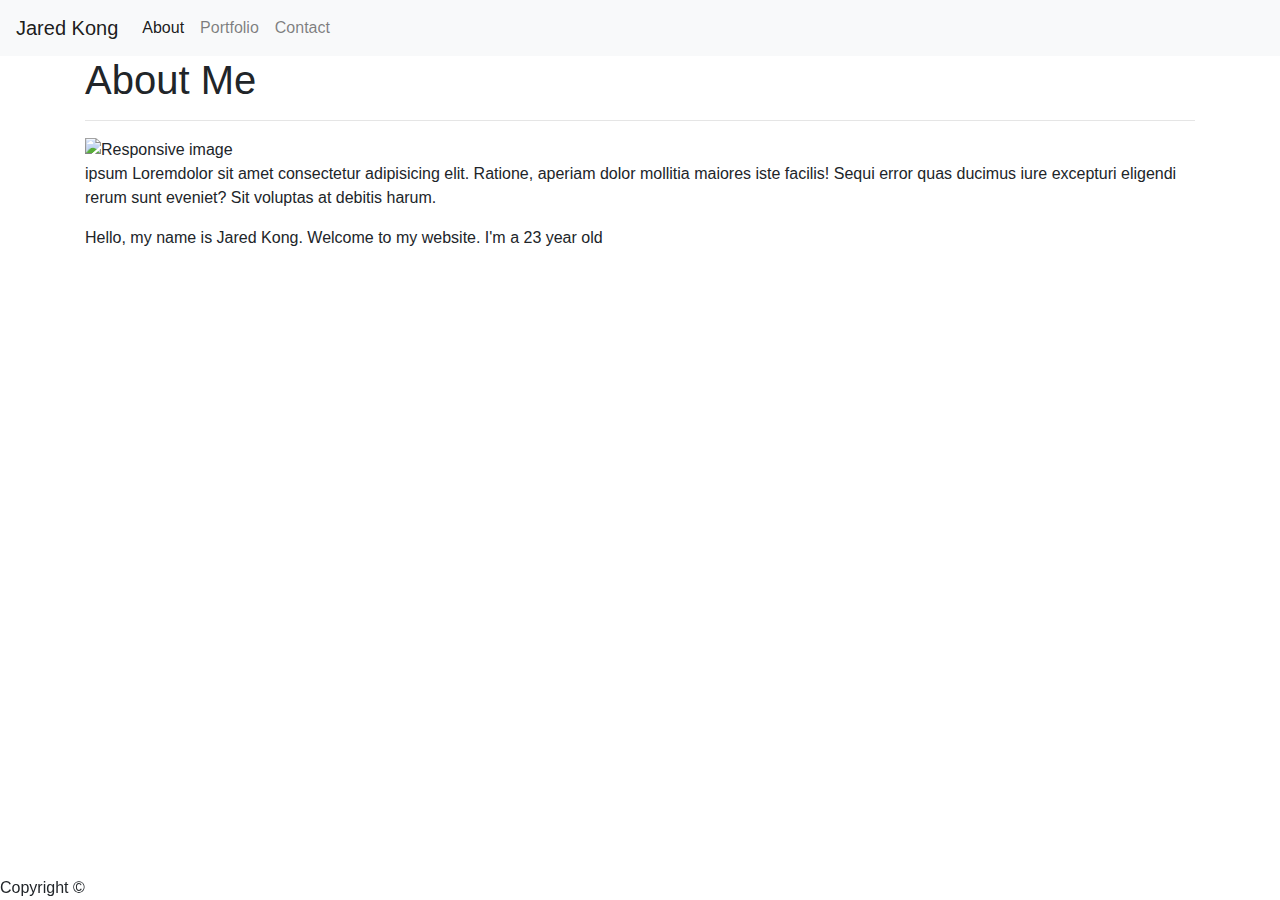
==== index.html @ 6491b160 "Add files via upload" ====
<!DOCTYPE html>
<html lang="en">
<head>
    <link rel="stylesheet" href="https://stackpath.bootstrapcdn.com/bootstrap/4.4.1/css/bootstrap.min.css" integrity="sha384-Vkoo8x4CGsO3+Hhxv8T/Q5PaXtkKtu6ug5TOeNV6gBiFeWPGFN9MuhOf23Q9Ifjh" crossorigin="anonymous">
    <link rel="stylesheet" type="text/css" href="./assets/css/style.css">
    <title>Jared Kong</title>
</head>
<body>
    
        <nav class="navbar navbar-expand-lg navbar-light bg-light">
                <a class="navbar-brand" href="#">Jared Kong</a>
                <button class="navbar-toggler" type="button" data-toggle="collapse" data-target="#navbarSupportedContent" aria-controls="navbarSupportedContent" aria-expanded="false" aria-label="Toggle navigation">
                  <span class="navbar-toggler-icon"></span>
                </button>
              
                <div class="collapse navbar-collapse" id="navbarSupportedContent">
                  <ul class="navbar-nav mr-auto">
                    <li class="nav-item active">
                      <a class="nav-link" href="#">About <span class="sr-only">(current)</span></a>
                    </li>
                    <li class="nav-item">
                      <a class="nav-link" href="#">Portfolio</a>
                    </li>
                    <li class="nav-item">
                      <a class="nav-link" href="#">Contact</a>
                    </li>
                  </ul>
                </div>
        </nav>
                <!-- ///End of Navbar -->

    

    <!-- Background -->
    <div class="bg">
        <div class="container mainbody">
            <div class="row">
                <div class="col-md-12">
                    <h1 class="headings">About Me</h1>
                    <hr>
                    <img src="https://upload.wikimedia.org/wikipedia/commons/e/ed/Raccoon_%28Procyon_lotor%29_2.jpg" class="img-fluid" alt="Responsive image">
                    <p> ipsum Loremdolor sit amet consectetur adipisicing elit. Ratione, aperiam dolor mollitia maiores iste facilis! Sequi error quas ducimus iure excepturi eligendi rerum sunt eveniet? Sit voluptas at debitis harum.</p>
                    <p> Hello, my name is Jared Kong.  Welcome to my website.  I'm a 23 year old </p>
                </div>
            </div>
        </div>
    </div>
    
    <div class="fixed-bottom">
        <div> 
            Copyright ©
        </div>
    </div>
    
</body>
</html>
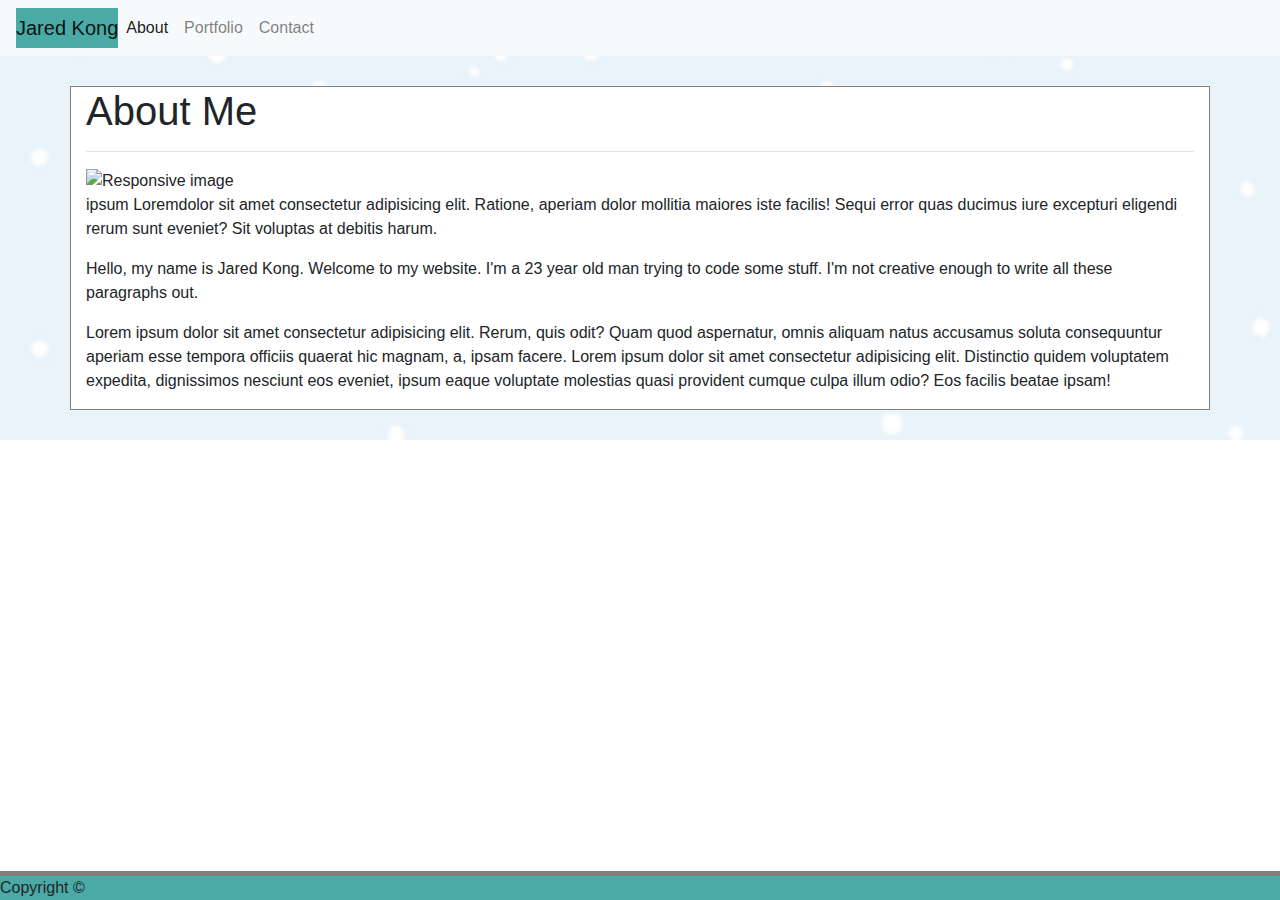
==== commit eda74a3a: "Commit" ====
--- a/index.html
+++ b/index.html
@@ -40,7 +40,8 @@
                     <hr>
                     <img src="https://upload.wikimedia.org/wikipedia/commons/e/ed/Raccoon_%28Procyon_lotor%29_2.jpg" class="img-fluid" alt="Responsive image">
                     <p> ipsum Loremdolor sit amet consectetur adipisicing elit. Ratione, aperiam dolor mollitia maiores iste facilis! Sequi error quas ducimus iure excepturi eligendi rerum sunt eveniet? Sit voluptas at debitis harum.</p>
-                    <p> Hello, my name is Jared Kong.  Welcome to my website.  I'm a 23 year old </p>
+                    <p> Hello, my name is Jared Kong.  Welcome to my website.  I'm a 23 year old man trying to code some stuff.  I'm not creative enough to write all these paragraphs out.</p>
+                    <p>Lorem ipsum dolor sit amet consectetur adipisicing elit. Rerum, quis odit? Quam quod aspernatur, omnis aliquam natus accusamus soluta consequuntur aperiam esse tempora officiis quaerat hic magnam, a, ipsam facere. Lorem ipsum dolor sit amet consectetur adipisicing elit. Distinctio quidem voluptatem expedita, dignissimos nesciunt eos eveniet, ipsum eaque voluptate molestias quasi provident cumque culpa illum odio? Eos facilis beatae ipsam!</p>
                 </div>
             </div>
         </div>
--- a/assets/css/style.css
+++ b/assets/css/style.css
@@ -0,0 +1,30 @@
+.mainbody {
+    border-style: solid;
+    border-color: gray;
+    border-width: 1px;
+    background-color: white;
+    margin-top: 30px;
+    margin-bottom: 30px;
+}
+
+.fixed-bottom {
+    background-color: #4aaaa5;
+    border-top:solid gray 5px;
+    
+}
+.bg {
+    background-image: url("../images/blue-snow.png");
+    display: flex;
+    background-position: center;
+    background-repeat: no-repeat;
+    background-size: cover;
+    height: 100%;
+}
+.navbar {
+    
+}
+.navbar-brand {
+    background-color: #4aaaa5;
+    padding: 110;
+    margin: 0;
+}